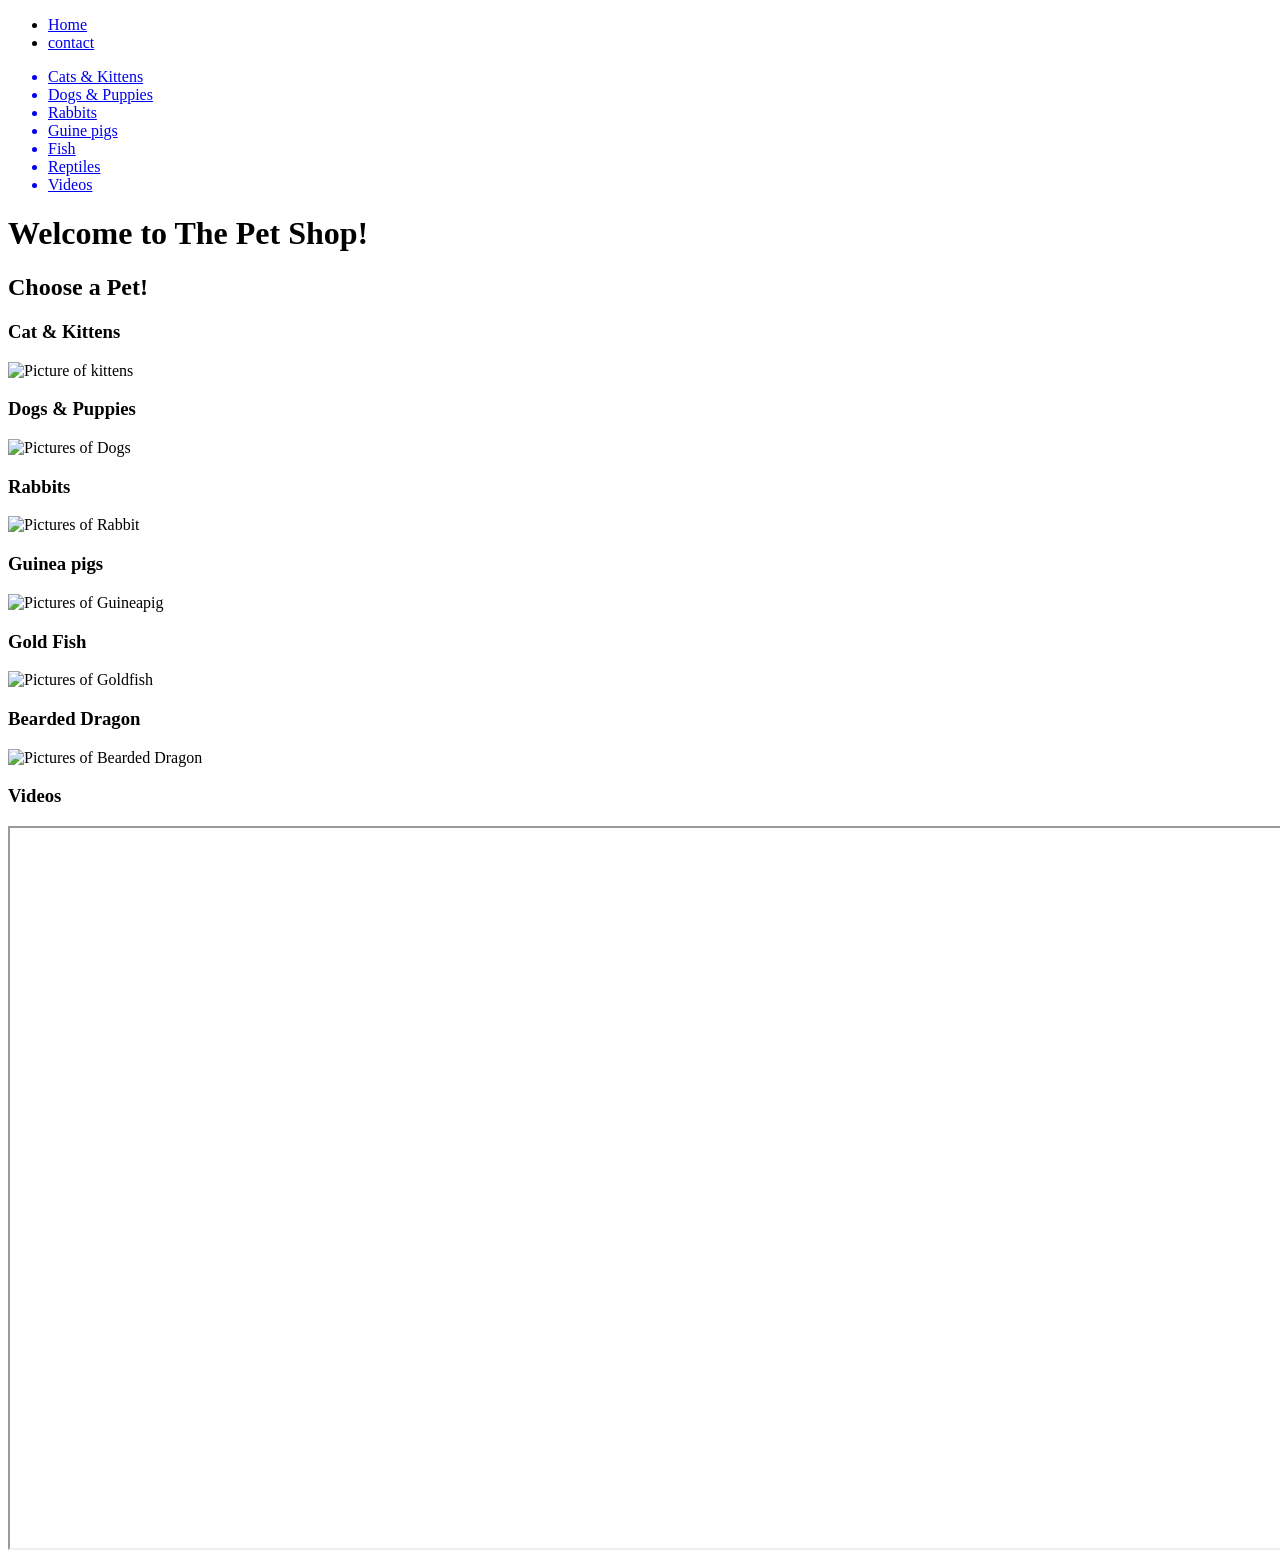
==== The-Pet-Shop-Website/index.html @ fb2bbe6b "Add files via upload Added pet shop website" ====
<!DOCTYPE html>
<html>
    <head>
        <title> The Pet Shop</title>
        <meta charset="UTF-8"
    </head>
    <body>
        <!--NAVBAR-->
        <nav>
            <ul>
                <li><a href="index.html">Home</a></li>
                <li><a href="contacts.html">contact</a></li>
            </ul>
            <ul>
                <a href="#cat"><li>Cats & Kittens</li></a>
                <a href="#dog"><li>Dogs & Puppies</li></a>
                <a href="#rabbit"><li>Rabbits</li></a>
                <a href="#guineapig"><li>Guine pigs</li></a>
                <a href="#fish"><li>Fish</li></a>
                <a href="#reptile"><li>Reptiles</li></a>
                <a href="#video"><li>Videos</Video></li></a>
            </ul>
        </nav>
        <header>
            <div>
                <h1>Welcome to The Pet Shop!</h1>
            </div>
        </header>
        <!--Pet Images-->
        <section>
            <div>
                <h2>Choose a Pet!</h2>
                <div id="cat">
                    <h3>Cat & Kittens</h3>
                    <img src="images/Cat.png" alt="Picture of kittens">
                </div>
                <!--Dog Images-->
                <div id="dog">
                    <h3>Dogs & Puppies</h3>
                    <img src="images/Dog.jpg" alt="Pictures of Dogs"
                </div>
                 <!--Rabbit Images-->
                <div id="rabbit">
                    <h3>Rabbits</h3>
                    <img src="images/Rabbit.jfif" alt="Pictures of Rabbit"
                </div>
                <!--Guinea pigs Images-->
                <div id="guineapig">
                    <h3>Guinea pigs</h3>
                    <img src="images/Guineapig.jpg" alt="Pictures of Guineapig"
                </div>
                
                <!--Goldfish Images-->
                <div id="fish">
                    <h3>Gold Fish</h3>
                    <img src="images/Goldfish.png" alt="Pictures of Goldfish"
                </div>

                
                <!--Bearded Dragon Images-->
                <div id="reptile">
                    <h3>Bearded Dragon</h3>
                    <img src="images/BeardedDragon.png" alt="Pictures of Bearded Dragon"
                </div>
            </div>


        </section>
        <!--VIDEOS-->
        <section>
            <!--DOG VIDEO-->
            <div id="video">
                <h3>Videos</h3>
                <iframe width="1280" height="720" src="https://youtube.com/embed/jXHOHOYkbYc?si=hnPId6xXloJMT3FQ"
            </div>
        </section>
        <!--footer-->
        <footer>
            <table>
                <tr>
                    <td>
                        <p>The Pet Shop! &copy;</p>
                    </td>
                    <td>
                        <p>123 Kingston Road</p>
                        <p>Scarborough, ON M1L 4R4</p>
                    </td>
                    <td>
                        <p>647-883-2612</p>
                    </td>
                </tr>
            </table>
        </footer>
    </body>
</html>
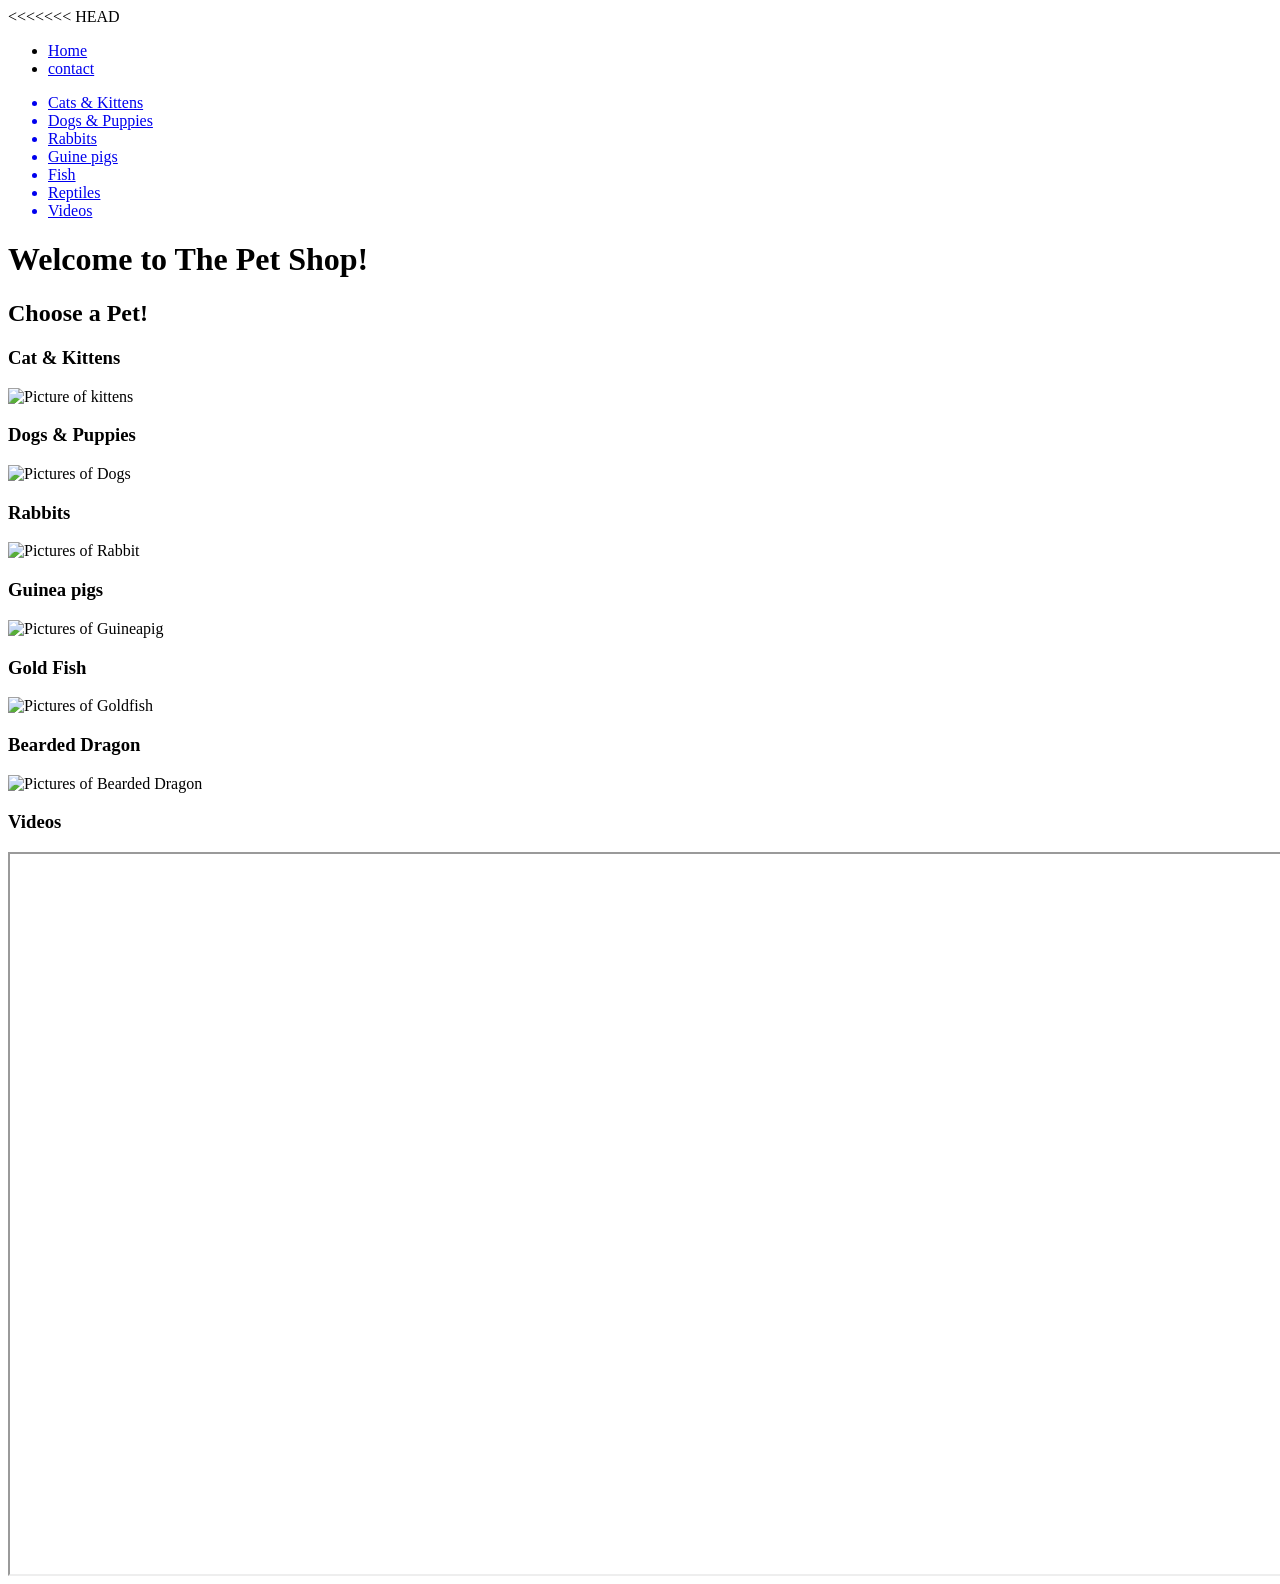
==== commit 8222ae07: "Merge branch 'main' of https://github.com/cnajimul/HTML-and-CSS-Projects" ====
--- a/The-Pet-Shop-Website/index.html
+++ b/The-Pet-Shop-Website/index.html
@@ -1,95 +1,192 @@
-<!DOCTYPE html>
-<html>
-    <head>
-        <title> The Pet Shop</title>
-        <meta charset="UTF-8"
-    </head>
-    <body>
-        <!--NAVBAR-->
-        <nav>
-            <ul>
-                <li><a href="index.html">Home</a></li>
-                <li><a href="contacts.html">contact</a></li>
-            </ul>
-            <ul>
-                <a href="#cat"><li>Cats & Kittens</li></a>
-                <a href="#dog"><li>Dogs & Puppies</li></a>
-                <a href="#rabbit"><li>Rabbits</li></a>
-                <a href="#guineapig"><li>Guine pigs</li></a>
-                <a href="#fish"><li>Fish</li></a>
-                <a href="#reptile"><li>Reptiles</li></a>
-                <a href="#video"><li>Videos</Video></li></a>
-            </ul>
-        </nav>
-        <header>
-            <div>
-                <h1>Welcome to The Pet Shop!</h1>
-            </div>
-        </header>
-        <!--Pet Images-->
-        <section>
-            <div>
-                <h2>Choose a Pet!</h2>
-                <div id="cat">
-                    <h3>Cat & Kittens</h3>
-                    <img src="images/Cat.png" alt="Picture of kittens">
-                </div>
-                <!--Dog Images-->
-                <div id="dog">
-                    <h3>Dogs & Puppies</h3>
-                    <img src="images/Dog.jpg" alt="Pictures of Dogs"
-                </div>
-                 <!--Rabbit Images-->
-                <div id="rabbit">
-                    <h3>Rabbits</h3>
-                    <img src="images/Rabbit.jfif" alt="Pictures of Rabbit"
-                </div>
-                <!--Guinea pigs Images-->
-                <div id="guineapig">
-                    <h3>Guinea pigs</h3>
-                    <img src="images/Guineapig.jpg" alt="Pictures of Guineapig"
-                </div>
-                
-                <!--Goldfish Images-->
-                <div id="fish">
-                    <h3>Gold Fish</h3>
-                    <img src="images/Goldfish.png" alt="Pictures of Goldfish"
-                </div>
-
-                
-                <!--Bearded Dragon Images-->
-                <div id="reptile">
-                    <h3>Bearded Dragon</h3>
-                    <img src="images/BeardedDragon.png" alt="Pictures of Bearded Dragon"
-                </div>
-            </div>
-
-
-        </section>
-        <!--VIDEOS-->
-        <section>
-            <!--DOG VIDEO-->
-            <div id="video">
-                <h3>Videos</h3>
-                <iframe width="1280" height="720" src="https://youtube.com/embed/jXHOHOYkbYc?si=hnPId6xXloJMT3FQ"
-            </div>
-        </section>
-        <!--footer-->
-        <footer>
-            <table>
-                <tr>
-                    <td>
-                        <p>The Pet Shop! &copy;</p>
-                    </td>
-                    <td>
-                        <p>123 Kingston Road</p>
-                        <p>Scarborough, ON M1L 4R4</p>
-                    </td>
-                    <td>
-                        <p>647-883-2612</p>
-                    </td>
-                </tr>
-            </table>
-        </footer>
-    </body>
+<<<<<<< HEAD
+<!DOCTYPE html>
+<html>
+    <head>
+        <title> The Pet Shop</title>
+        <meta charset="UTF-8"
+    </head>
+    <body>
+        <!--NAVBAR-->
+        <nav>
+            <ul>
+                <li><a href="index.html">Home</a></li>
+                <li><a href="contacts.html">contact</a></li>
+            </ul>
+            <ul>
+                <a href="#cat"><li>Cats & Kittens</li></a>
+                <a href="#dog"><li>Dogs & Puppies</li></a>
+                <a href="#rabbit"><li>Rabbits</li></a>
+                <a href="#guineapig"><li>Guine pigs</li></a>
+                <a href="#fish"><li>Fish</li></a>
+                <a href="#reptile"><li>Reptiles</li></a>
+                <a href="#video"><li>Videos</Video></li></a>
+            </ul>
+        </nav>
+        <header>
+            <div>
+                <h1>Welcome to The Pet Shop!</h1>
+            </div>
+        </header>
+        <!--Pet Images-->
+        <section>
+            <div>
+                <h2>Choose a Pet!</h2>
+                <div id="cat">
+                    <h3>Cat & Kittens</h3>
+                    <img src="images/Cat.png" alt="Picture of kittens">
+                </div>
+                <!--Dog Images-->
+                <div id="dog">
+                    <h3>Dogs & Puppies</h3>
+                    <img src="images/Dog.jpg" alt="Pictures of Dogs"
+                </div>
+                 <!--Rabbit Images-->
+                <div id="rabbit">
+                    <h3>Rabbits</h3>
+                    <img src="images/Rabbit.jfif" alt="Pictures of Rabbit"
+                </div>
+                <!--Guinea pigs Images-->
+                <div id="guineapig">
+                    <h3>Guinea pigs</h3>
+                    <img src="images/Guineapig.jpg" alt="Pictures of Guineapig"
+                </div>
+                
+                <!--Goldfish Images-->
+                <div id="fish">
+                    <h3>Gold Fish</h3>
+                    <img src="images/Goldfish.png" alt="Pictures of Goldfish"
+                </div>
+
+                
+                <!--Bearded Dragon Images-->
+                <div id="reptile">
+                    <h3>Bearded Dragon</h3>
+                    <img src="images/BeardedDragon.png" alt="Pictures of Bearded Dragon"
+                </div>
+            </div>
+
+
+        </section>
+        <!--VIDEOS-->
+        <section>
+            <!--DOG VIDEO-->
+            <div id="video">
+                <h3>Videos</h3>
+                <iframe width="1280" height="720" src="https://youtube.com/embed/jXHOHOYkbYc?si=hnPId6xXloJMT3FQ"
+            </div>
+        </section>
+        <!--footer-->
+        <footer>
+            <table>
+                <tr>
+                    <td>
+                        <p>The Pet Shop! &copy;</p>
+                    </td>
+                    <td>
+                        <p>123 Kingston Road</p>
+                        <p>Scarborough, ON M1L 4R4</p>
+                    </td>
+                    <td>
+                        <p>647-883-2612</p>
+                    </td>
+                </tr>
+            </table>
+        </footer>
+    </body>
+=======
+<!DOCTYPE html>
+<html>
+    <head>
+        <title> The Pet Shop</title>
+        <meta charset="UTF-8"
+    </head>
+    <body>
+        <!--NAVBAR-->
+        <nav>
+            <ul>
+                <li><a href="index.html">Home</a></li>
+                <li><a href="contacts.html">contact</a></li>
+            </ul>
+            <ul>
+                <a href="#cat"><li>Cats & Kittens</li></a>
+                <a href="#dog"><li>Dogs & Puppies</li></a>
+                <a href="#rabbit"><li>Rabbits</li></a>
+                <a href="#guineapig"><li>Guine pigs</li></a>
+                <a href="#fish"><li>Fish</li></a>
+                <a href="#reptile"><li>Reptiles</li></a>
+                <a href="#video"><li>Videos</Video></li></a>
+            </ul>
+        </nav>
+        <header>
+            <div>
+                <h1>Welcome to The Pet Shop!</h1>
+            </div>
+        </header>
+        <!--Pet Images-->
+        <section>
+            <div>
+                <h2>Choose a Pet!</h2>
+                <div id="cat">
+                    <h3>Cat & Kittens</h3>
+                    <img src="images/Cat.png" alt="Picture of kittens">
+                </div>
+                <!--Dog Images-->
+                <div id="dog">
+                    <h3>Dogs & Puppies</h3>
+                    <img src="images/Dog.jpg" alt="Pictures of Dogs"
+                </div>
+                 <!--Rabbit Images-->
+                <div id="rabbit">
+                    <h3>Rabbits</h3>
+                    <img src="images/Rabbit.jfif" alt="Pictures of Rabbit"
+                </div>
+                <!--Guinea pigs Images-->
+                <div id="guineapig">
+                    <h3>Guinea pigs</h3>
+                    <img src="images/Guineapig.jpg" alt="Pictures of Guineapig"
+                </div>
+                
+                <!--Goldfish Images-->
+                <div id="fish">
+                    <h3>Gold Fish</h3>
+                    <img src="images/Goldfish.png" alt="Pictures of Goldfish"
+                </div>
+
+                
+                <!--Bearded Dragon Images-->
+                <div id="reptile">
+                    <h3>Bearded Dragon</h3>
+                    <img src="images/BeardedDragon.png" alt="Pictures of Bearded Dragon"
+                </div>
+            </div>
+
+
+        </section>
+        <!--VIDEOS-->
+        <section>
+            <!--DOG VIDEO-->
+            <div id="video">
+                <h3>Videos</h3>
+                <iframe width="1280" height="720" src="https://youtube.com/embed/jXHOHOYkbYc?si=hnPId6xXloJMT3FQ"
+            </div>
+        </section>
+        <!--footer-->
+        <footer>
+            <table>
+                <tr>
+                    <td>
+                        <p>The Pet Shop! &copy;</p>
+                    </td>
+                    <td>
+                        <p>123 Kingston Road</p>
+                        <p>Scarborough, ON M1L 4R4</p>
+                    </td>
+                    <td>
+                        <p>647-883-2612</p>
+                    </td>
+                </tr>
+            </table>
+        </footer>
+    </body>
+>>>>>>> 7df216bf479fc2993788bb463296379bceee1167
 </html>
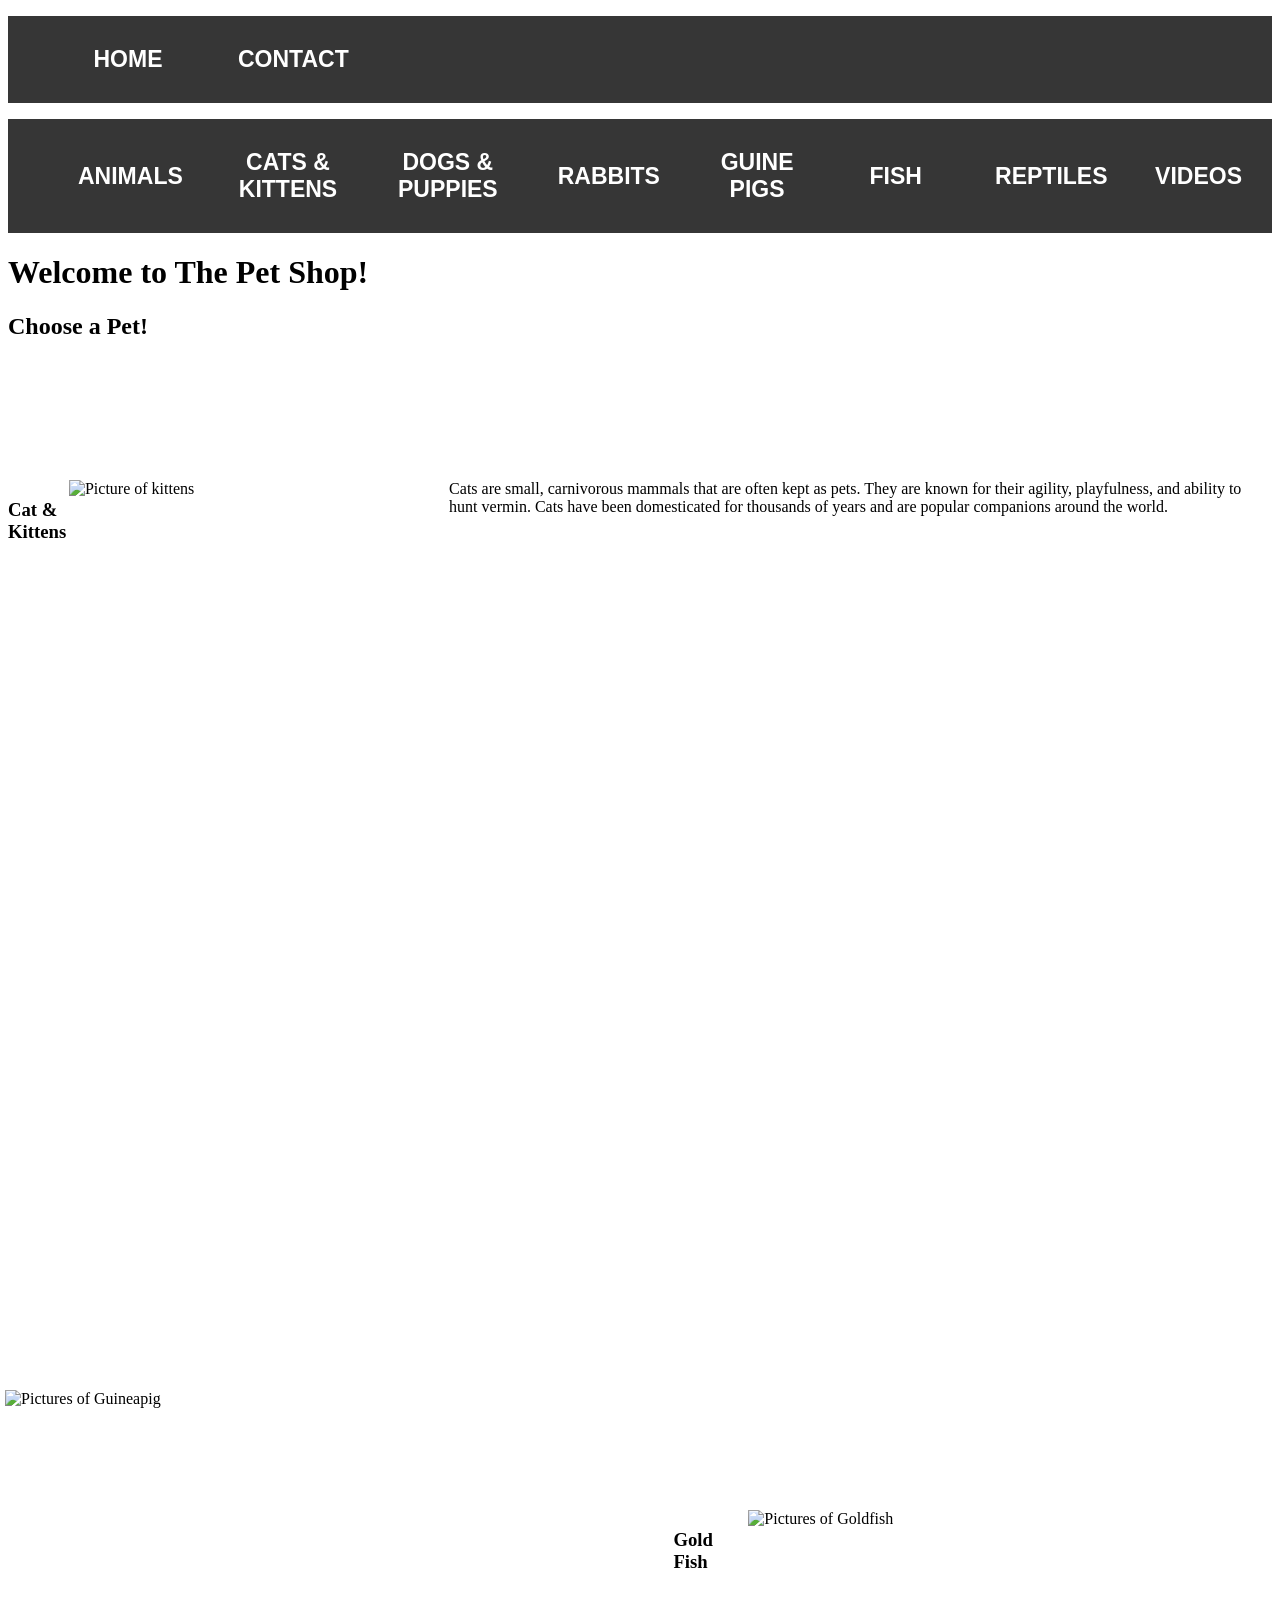
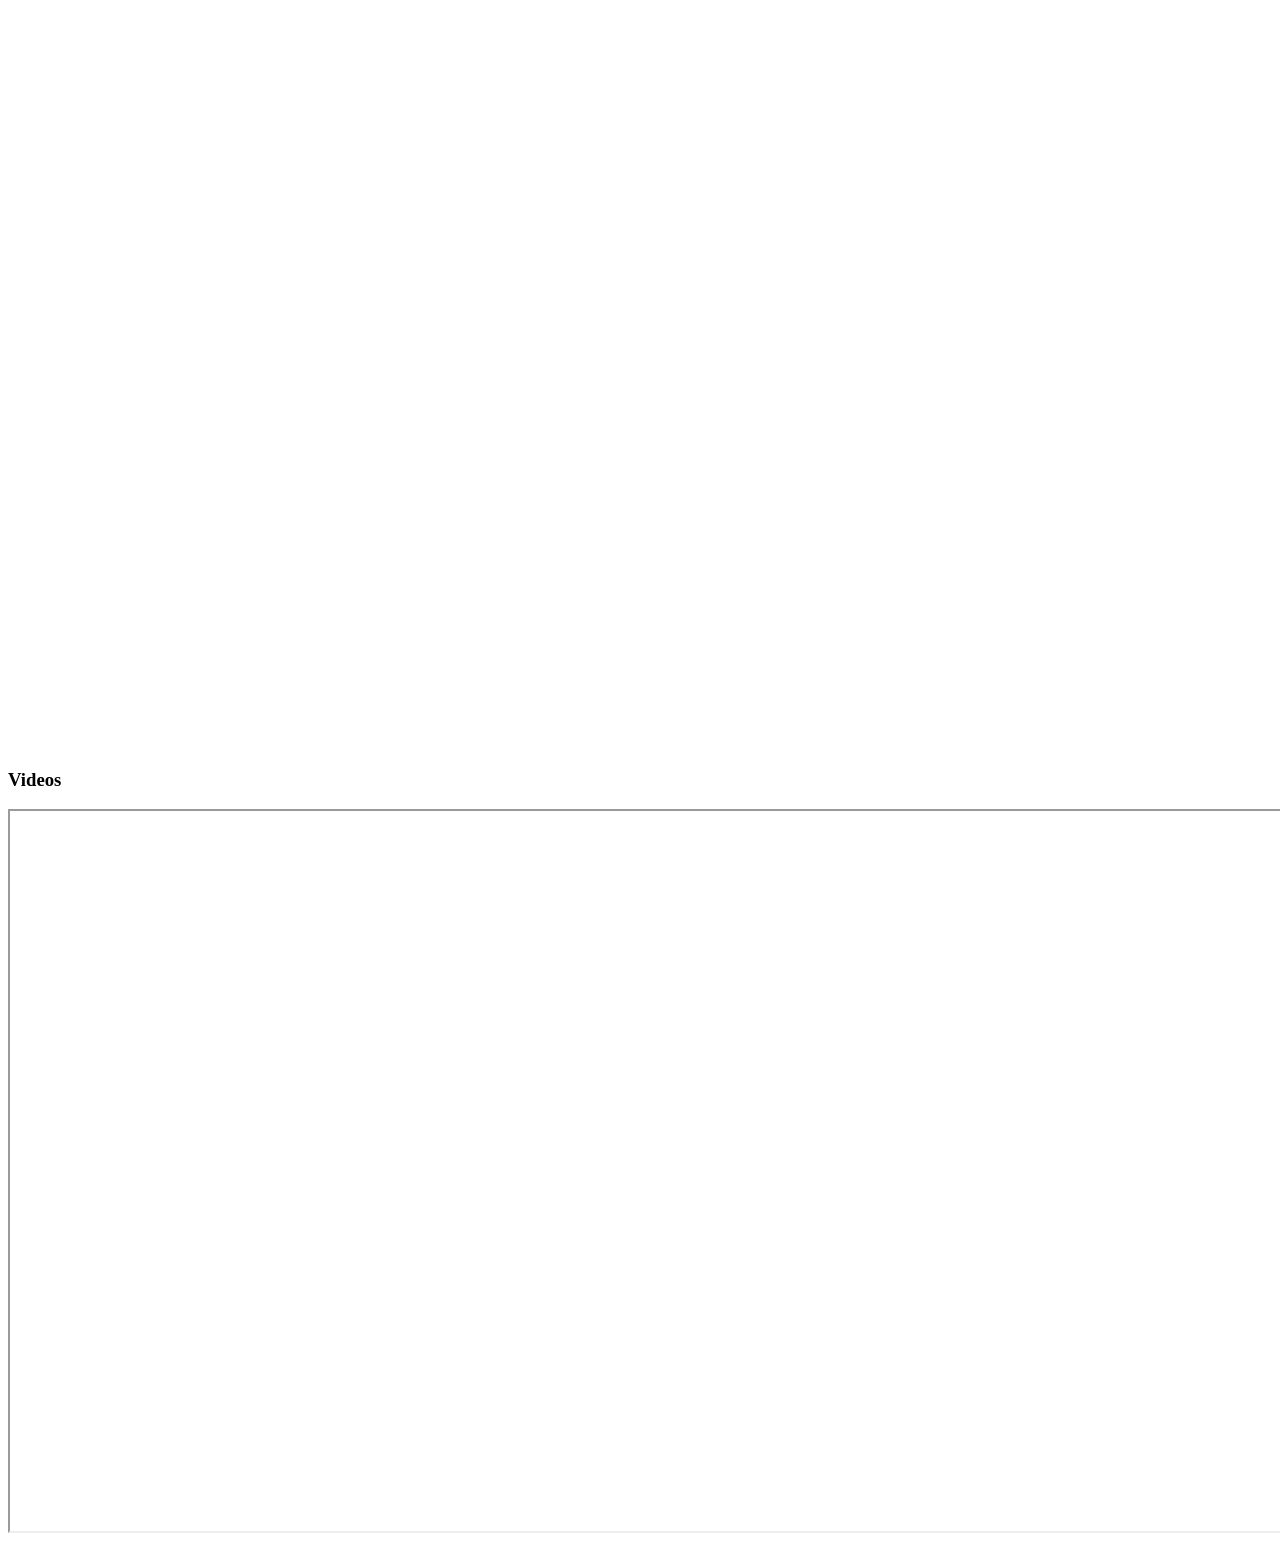
==== commit 076590b8: "Add launch configuration, update contact form, and enhance navbar and footer styles" ====
--- a/The-Pet-Shop-Website/index.html
+++ b/The-Pet-Shop-Website/index.html
@@ -1,18 +1,22 @@
-<<<<<<< HEAD
 <!DOCTYPE html>
 <html>
     <head>
-        <title> The Pet Shop</title>
-        <meta charset="UTF-8"
+        <title>Creating Effects with CSS</title>
+        <meta charset="UTF-8">
+        <link rel="stylesheet" href="css/style.css">
     </head>
     <body>
         <!--NAVBAR-->
-        <nav>
+        <nav class="nav-bar">
             <ul>
                 <li><a href="index.html">Home</a></li>
                 <li><a href="contacts.html">contact</a></li>
             </ul>
             <ul>
+
+                <li class="drop">
+                    <a href="#">Animals</a>
+                <div class="rollover-menu">
                 <a href="#cat"><li>Cats & Kittens</li></a>
                 <a href="#dog"><li>Dogs & Puppies</li></a>
                 <a href="#rabbit"><li>Rabbits</li></a>
@@ -20,7 +24,9 @@
                 <a href="#fish"><li>Fish</li></a>
                 <a href="#reptile"><li>Reptiles</li></a>
                 <a href="#video"><li>Videos</Video></li></a>
-            </ul>
+                </div>
+            </li>
+        </ul>
         </nav>
         <header>
             <div>
@@ -31,35 +37,37 @@
         <section>
             <div>
                 <h2>Choose a Pet!</h2>
-                <div id="cat">
+                <div class="image-container" id="cat">
                     <h3>Cat & Kittens</h3>
                     <img src="images/Cat.png" alt="Picture of kittens">
+                    <div class="overlay"></div>
+                        <div class="text">Cats are small, carnivorous mammals that are often kept as pets. They are known for their agility, playfulness, and ability to hunt vermin. Cats have been domesticated for thousands of years and are popular companions around the world.</div>
                 </div>
                 <!--Dog Images-->
-                <div id="dog">
+                <div class="image-container" id="dog">
                     <h3>Dogs & Puppies</h3>
                     <img src="images/Dog.jpg" alt="Pictures of Dogs"
                 </div>
                  <!--Rabbit Images-->
-                <div id="rabbit">
+                <div class="image-container" id="rabbit">
                     <h3>Rabbits</h3>
                     <img src="images/Rabbit.jfif" alt="Pictures of Rabbit"
                 </div>
                 <!--Guinea pigs Images-->
-                <div id="guineapig">
+                <div class="image-container" id="guineapig">
                     <h3>Guinea pigs</h3>
                     <img src="images/Guineapig.jpg" alt="Pictures of Guineapig"
                 </div>
                 
                 <!--Goldfish Images-->
-                <div id="fish">
+                <div class="image-container" id="fish">
                     <h3>Gold Fish</h3>
                     <img src="images/Goldfish.png" alt="Pictures of Goldfish"
                 </div>
 
                 
                 <!--Bearded Dragon Images-->
-                <div id="reptile">
+                <div class="image-container" id="reptile">
                     <h3>Bearded Dragon</h3>
                     <img src="images/BeardedDragon.png" alt="Pictures of Bearded Dragon"
                 </div>
@@ -172,6 +180,10 @@
         </section>
         <!--footer-->
         <footer>
+            <div class="footer-text">
+                <p>The Animal Shop &copy;</p>
+            </div>
+
             <table>
                 <tr>
                     <td>
@@ -188,5 +200,4 @@
             </table>
         </footer>
     </body>
->>>>>>> 7df216bf479fc2993788bb463296379bceee1167
 </html>
--- a/The-Pet-Shop-Website/css/style.css
+++ b/The-Pet-Shop-Website/css/style.css
@@ -0,0 +1,143 @@
+/*NAVBAR*/
+.navbar{
+    position: sticky;
+    top: 0;
+    z-index: 4; /*Sets the position of the navbar in the stack layer so it is on top*/
+}
+
+ul{
+    list-style-type: none; /*Removes the default bullet point styling on list tag elements*/
+    background-color: #363636;
+    margin: -10px -10 px 0px -10px; /*Margin value order top, right, bottom, and left*/
+    overflow: hidden; /*Hides excess margin space expanding past the browser window edge and prevents a left to right scroll bar*/
+    display:flex; /*Creates flex container so the elements will take up as much of the width that is available*/
+    align-items: center;
+}
+
+a{
+    display: block;
+    font-family: calibri, sans-serif;
+    font-size: 23px;
+    font-weight: 600;
+    color: white;
+    text-decoration: none; /*Removes the default link text-decoration*/
+    text-transform: uppercase; /*Transform all text to uppercase regardless of the case that is typed in the HTML file*/
+    width: 100px;
+    padding: 30px;
+    text-align: center;
+    transition: background-color 0.4s ease-in;
+}
+
+/*NAVBAR ROLLOVER EFFECTS*/
+a:hover, .drop:hover /* drop:hover triggers when any one of the links in the Images list tag is being hovered over*/{
+    background-color: rgb(228, 159, 0);
+    color: rgb(49, 49, 49);
+    box-shadow: 0px 8px 16px 0px rgba(0, 0, 0, 0.7);
+    transition: background-color 0.3s ease-in;
+}
+
+/*Styles and hides the anchor links within the Images link div tag*/
+
+.rollover-menu{
+    display:none;
+    position: absolute;
+    background-color: white;
+    box-shadow: 0px 8px 16px 0px rgba(0, 0, 0, 0.2);
+}
+
+/*Displays anchor elements when the user hovers their mouse over the Images link*/
+
+.drop:hover .rollover-menu{
+    display: block;
+}
+
+/*Specifically styles the anchor elements within the div tag that contains rollover-menu class selector*/
+.rollover-menu a{
+    color: #363636;
+}
+
+/*Specifically styles the anchor elements within the div tag that contains the rollover-menu class selector when the hover effect is triggered*/
+.rollover-menu a:hover{
+    color: white;
+}
+
+/*Specifically styles the first anchor element child within the rollover-menu div tag*/
+.rollover-menu a:hover:nth-child(1){
+    background-color: rgb(117, 20, 20);
+}
+
+/*Specifically styles the second anchor element child within the rollover-menu div tag*/
+.rollover-menu a:hover:nth-child(2){
+    background-color: rgb(87, 7, 7);
+}
+
+/*Specifically styles the third anchor element child within the rollover-menu div tag*/
+.rollover-menu a:hover:nth-child(3){
+    background-color: rgb(48, 2, 2);
+}
+
+/*Specifically styles the fourth anchor element child within the rollover-menu div tag*/
+.rollover-menu a:hover:nth-child(4){
+    background-color: rgb(99, 51, 51);
+}
+
+/*Specifically styles the fifth anchor element child within the rollover-menu div tag*/
+.rollover-menu a:hover:nth-child(5){
+    background-color: rgb(139, 69, 19);
+}
+
+/*Specifically styles the sixth anchor element child within the rollover-menu div tag*/
+.rollover-menu a:hover:nth-child(6){
+    background-color: rgb(67, 33, 10);
+}
+
+/*FOOTER*/
+footer{
+    background-color: #363636;
+    margin: 30px -10px -10px -10px; /*Margin value order top, right, bottom, and left*/
+    overflow: hidden; /*Hides excess margin space expanding past the browser window edge and prevents a left to right scroll bar*/
+    height: 70px;
+}
+
+/*Styles the text in the footer*/
+.footer-text{
+    font-family: Calibri, sans-serif;
+    font-size: 23px;
+    font-weight: 400;
+    color: rgb(228, 159, 0);
+    text-align: center;
+}
+
+/*IMAGES*/
+img{
+    width: 700px;
+    height: 550px;
+}
+
+/*Creates a container for each image to be held in*/
+.image-container{
+    display: flex;
+    justify-content:center;
+    padding-top: 120px;
+}
+
+/*Creates a uniform amount of (as the other two images on the screen) from the navbar to the top of the image when the bookmark link is clicked on*/
+#rabbit{
+    padding-bottom: 170px;
+}
+
+/*IMAGE ONE*/
+/*Overlays a dark grey color over the first image*/
+.overlay{
+    position: absolute;
+    width: 700px;
+    height: 550px;
+    background-color: rgb(90, 90, 90);
+    opacity: 0;
+    transition: 0.5s ease;
+}
+
+/*Trigger the hover effect of the overlay on Image1 with a 60% opacity*/
+.overlay:hover{
+    opacity:0.6;
+}
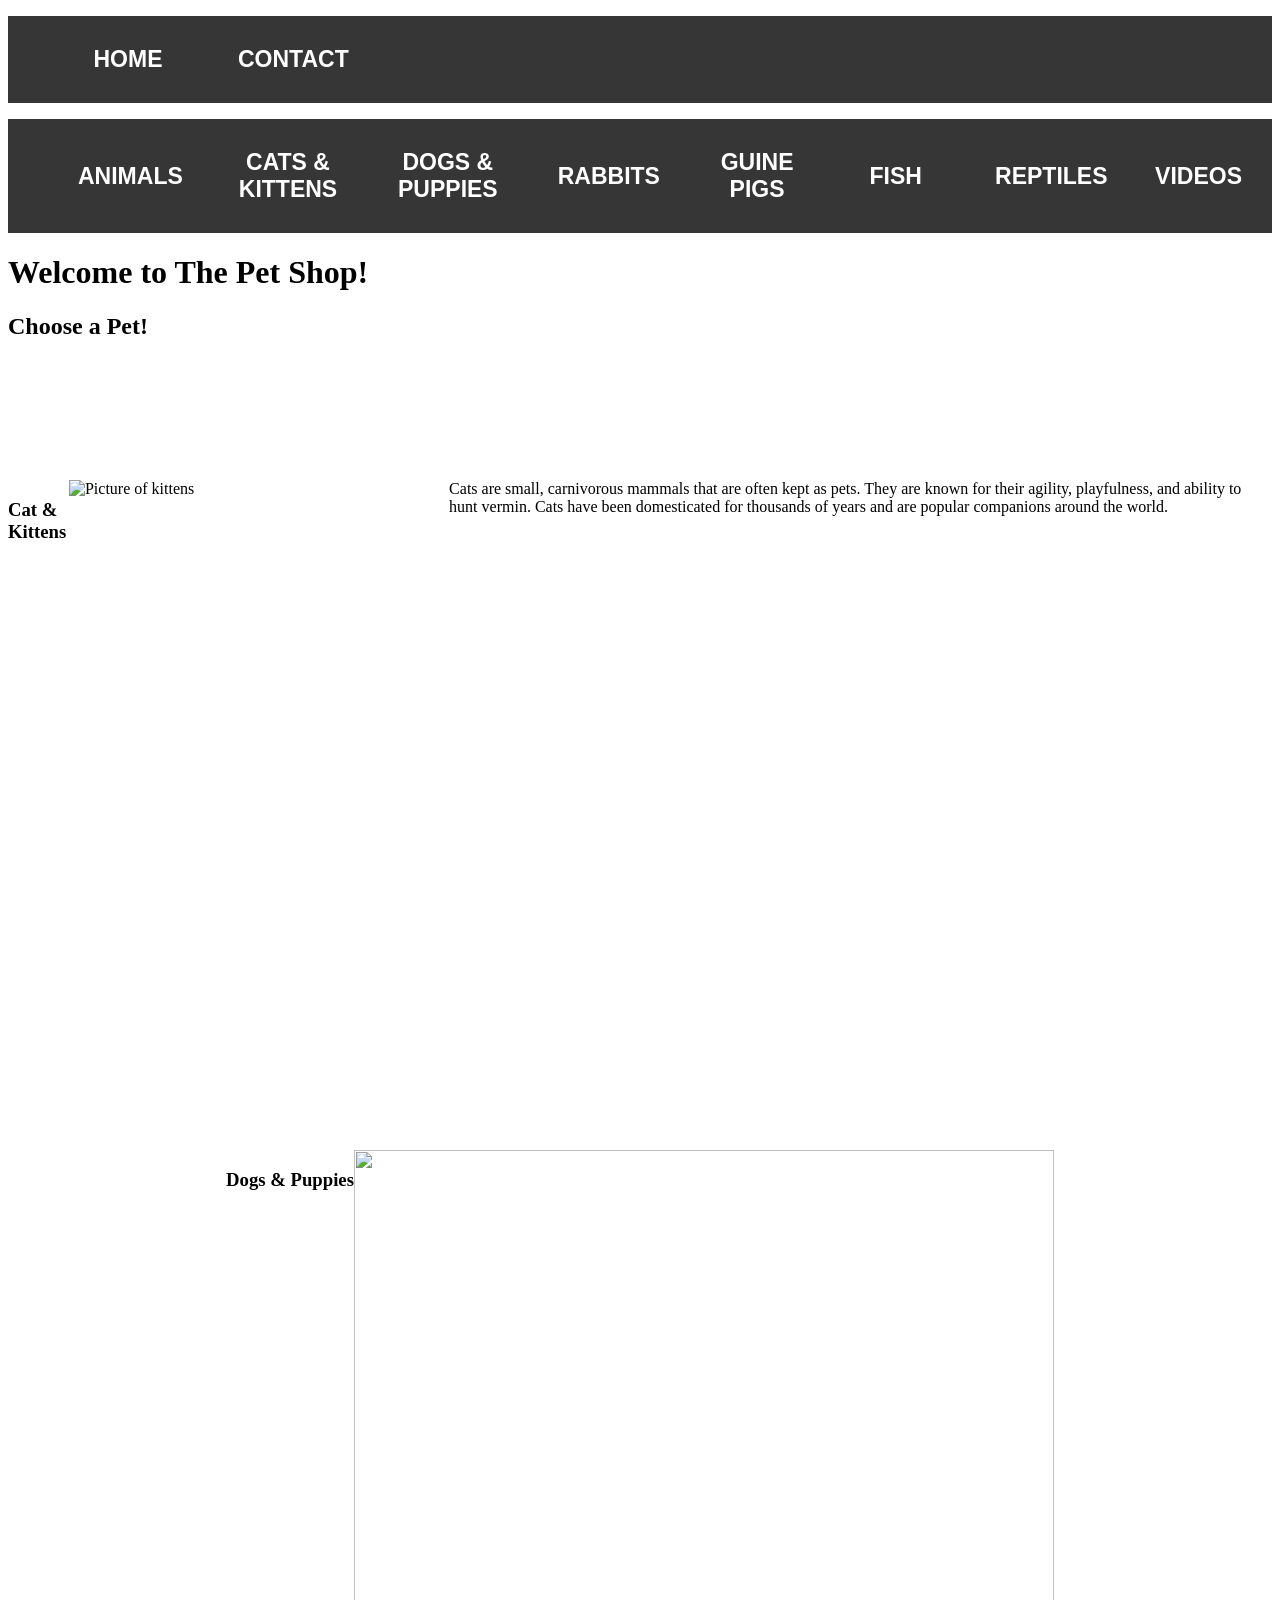
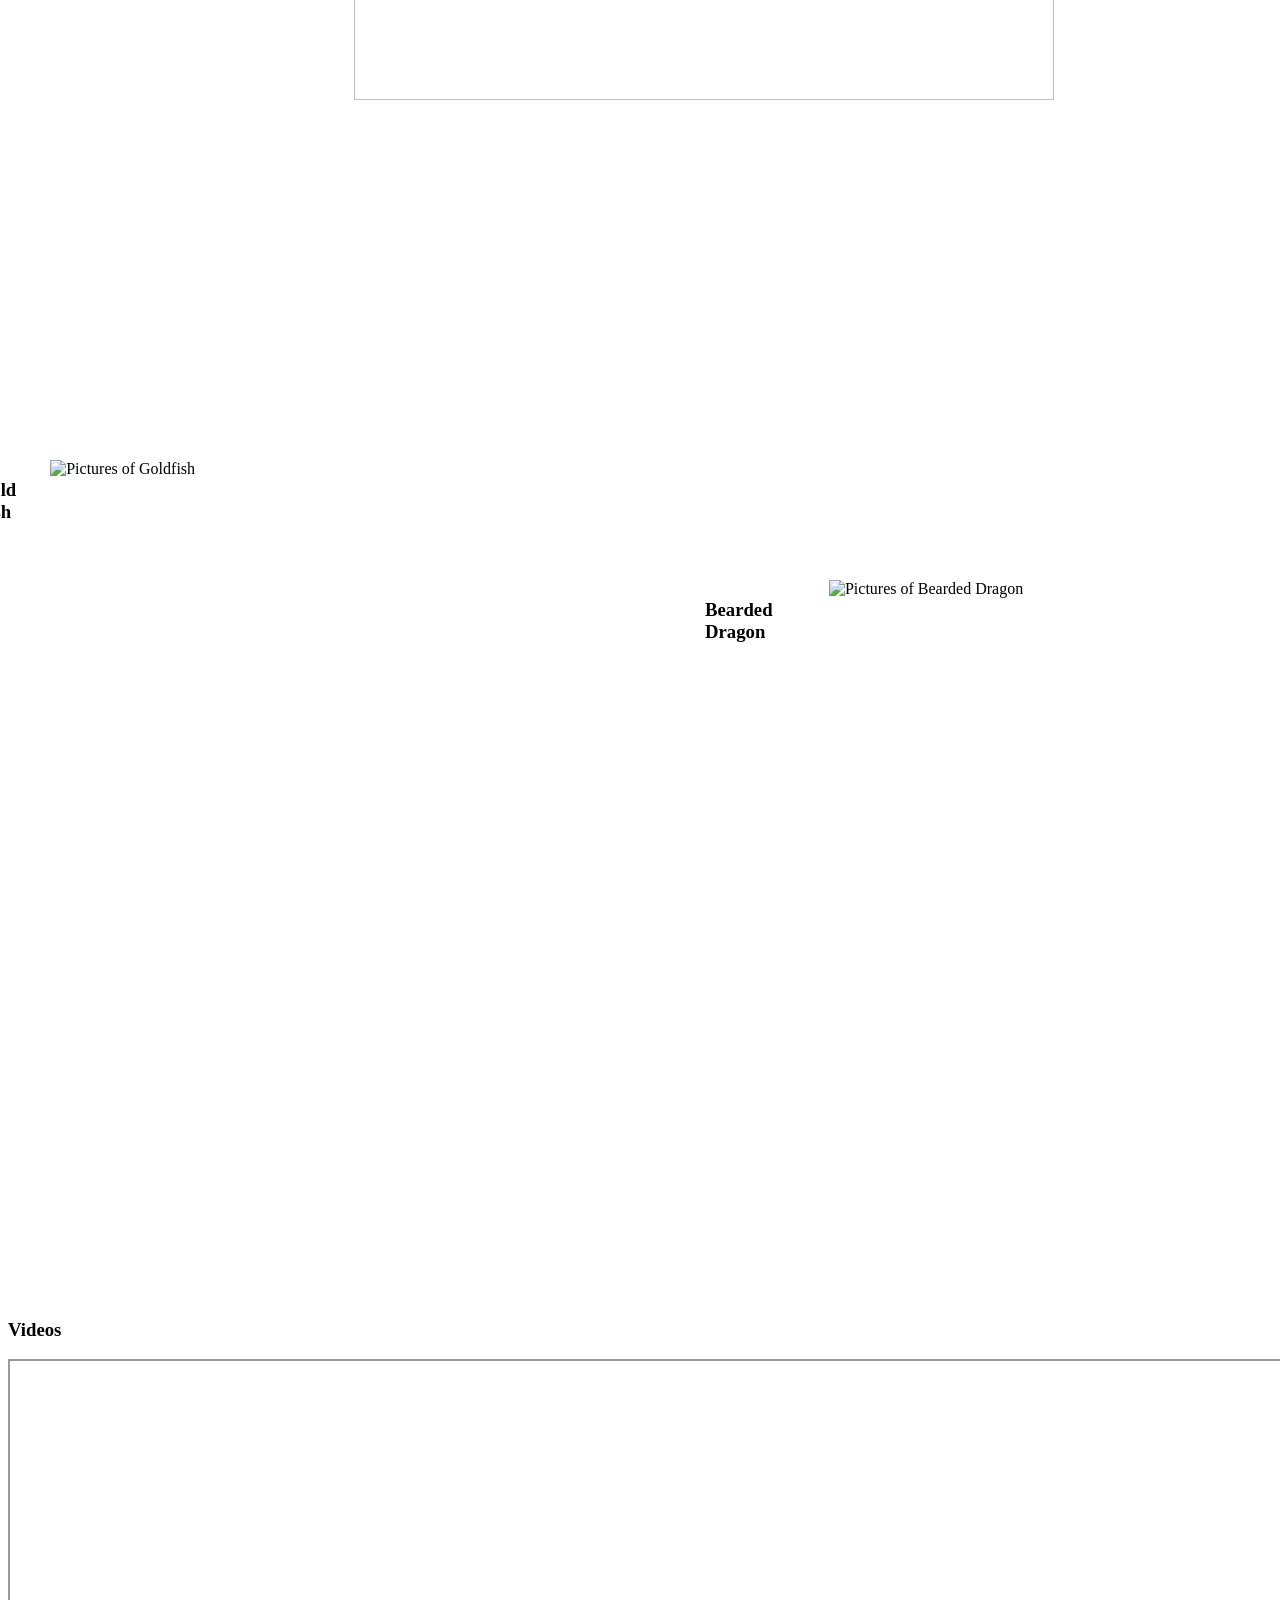
==== commit 437c9950: "Creating Effects with CSS" ====
--- a/The-Pet-Shop-Website/index.html
+++ b/The-Pet-Shop-Website/index.html
@@ -46,7 +46,7 @@
                 <!--Dog Images-->
                 <div class="image-container" id="dog">
                     <h3>Dogs & Puppies</h3>
-                    <img src="images/Dog.jpg" alt="Pictures of Dogs"
+                    <img src="images/Dog.jpg" class="zoom">
                 </div>
                  <!--Rabbit Images-->
                 <div class="image-container" id="rabbit">
@@ -55,8 +55,10 @@
                 </div>
                 <!--Guinea pigs Images-->
                 <div class="image-container" id="guineapig">
-                    <h3>Guinea pigs</h3>
-                    <img src="images/Guineapig.jpg" alt="Pictures of Guineapig"
+
+                    <div class="circle">
+                        <img src="images/Guineapig.jpg" alt="Pictures of Guineapig"
+                    ,/div>
                 </div>
                 
                 <!--Goldfish Images-->
@@ -100,7 +102,9 @@
                 </tr>
             </table>
         </footer>
+        
     </body>
+
 =======
 <!DOCTYPE html>
 <html>
@@ -182,7 +186,6 @@
         <footer>
             <div class="footer-text">
                 <p>The Animal Shop &copy;</p>
-            </div>
 
             <table>
                 <tr>
@@ -198,6 +201,7 @@
                     </td>
                 </tr>
             </table>
+            </div>            
         </footer>
     </body>
 </html>
--- a/The-Pet-Shop-Website/css/style.css
+++ b/The-Pet-Shop-Website/css/style.css
@@ -140,4 +140,85 @@
 /*Trigger the hover effect of the overlay on Image1 with a 60% opacity*/
 .overlay:hover{
     opacity:0.6;
+}
+
+/*IMAGE TWO*/
+.zoom{
+    transform: scale(1); /*Sets the base size of image 2 for a zoom in effect*/
+    transition: 0.5s ease-out; /*Creates a smooth transition
+    of the image zooming back to its original size*/
+    z-index: 3; /*Sets image position in the stack layer behind
+    navbar so zoom effects does not cover the navbar*/
+}
+
+/*Creates a zoom in effect on image2*/
+.zoom:hover{
+    transform: scale(1.5); /*Scales image 2 to grow half
+    its size*/
+    transition: 0.5s ease-out;
+
+}
+
+/*IMAGE THREE*/
+/*Creates the position of the animatin burst and hides any overflow of the 
+shape size going beyond the edges of image 3*/
+.circle{
+    position: relative;
+    margin:0px;
+    overflow: hidden;
+}
+
+/*Sets up the burst animation shape and position
+before the hover effect is triggered*/
+.circle::before{
+    content: "";
+    position: absolute;
+    width: 0;
+    height: 0;
+    border-radius: 50%; /*Creates a circle/oval shape*/
+    opacity: 0; /*Makes the shape invisible until the
+    animation is triggered by a hover effect*/
+    top: 50%;
+    left: 50%; /*Top and Left position the circle
+    to the center of the image3*/
+    transform: traslate(-50%, -50%); /*Allows the circle to
+    evenly expand on all four sides of image 3*/
+    animation: burst-reverse 1s;
+    
+}
+
+/*Triggers the hover effect on the circle class selector
+::before*/
+.circle:hover::before{
+    animation: burst 1s;
+    animation-fill-mode: forwards;
+
+}
+
+/*Creates a growing circle effect*/
+@keyframes burst{
+    0% /*0% is the start of the animation*/{
+        opacity:0.2;
+        background-color: rgb(224, 224, 224);
+    }
+    100% /*100% is the end of the animation*/{
+        opacity: 0.7;
+        background-color: rgb(224, 224, 224);
+        width: 300%;
+        height: 300%;
+    }
+}
+
+/*Animation of the circle shrinking back to the center of the image*/
+@keyframes burst-reverse{
+    0%{
+        opacity: 0.7;
+        background-color: rgb(224, 224, 224);
+        width: 300%
+        height: 300%;
+    }
+    100%{
+        opacity: 0.2;
+        background-color: rgb(224, 224, 224);
+    }
 }
